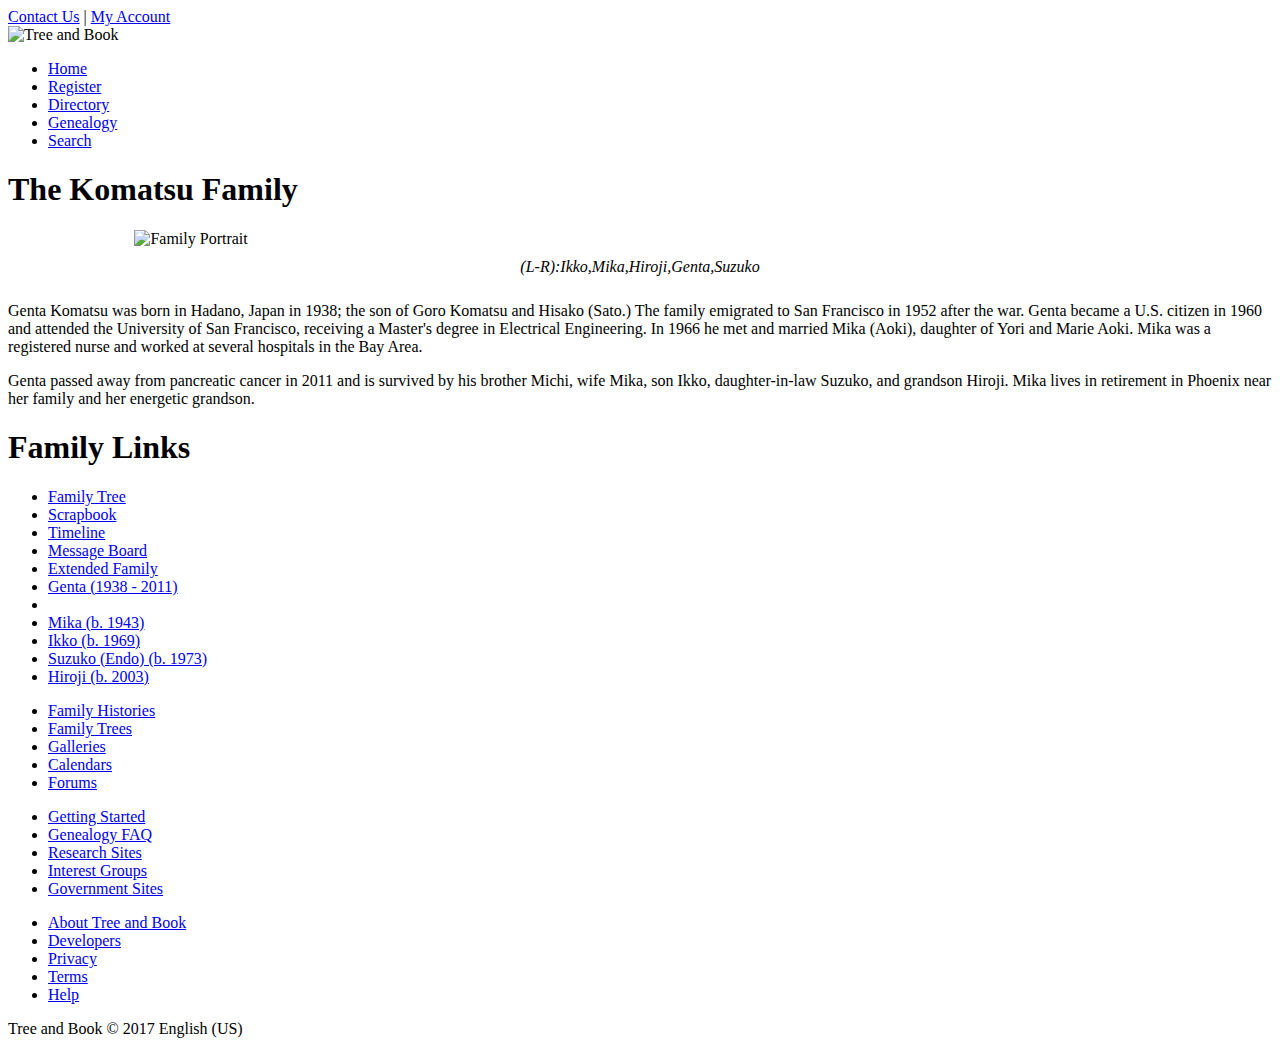
==== index.html @ a069990b "Day 1" ====
<!DOCTYPE html>
<html>

<head>
    <!--
    New Perspectives on HTML5 and CSS3, 7th Edition
    Tutorial 4
    Tutorial Case
    
    Home Page of the Komatsu Family at Tree and Book
   Author: Trent Peterson       
   Date:   10.30.18  

    Filename: tb_komatsu.html
   -->

    <meta charset="utf-8" />
    <title>Tree and Book: The Komatsu Family</title>
    <link rel="stylesheet" href="tb_reset.css">
    <link rel="stylesheet" href="tb_styles1.css">
    <link rel="stylesheet" href="tb_visual1.css">
</head>

<body>
    <header>
        <nav id="topLinks">
            <a href="#">Contact Us</a> |
            <a href="#">My Account</a>
        </nav>
        <img src="tb_logo.png" alt="Tree and Book" />
        <nav class="horizontal" id="mainLinks">
            <ul>
                <li><a href="#">Home</a></li>
                <li><a href="#">Register</a></li>
                <li><a href="#">Directory</a></li>
                <li><a href="#">Genealogy</a></li>
                <li><a href="#">Search</a></li>
            </ul>
        </nav>
    </header>


    <article>
        <header>
            <h1>The Komatsu Family</h1>
            <figure>
                <img src="tb_komatsu.png" alt="Family Portrait">
                <figcaption> (L-R):Ikko,Mika,Hiroji,Genta,Suzuko</figcaption>
            </figure>
        </header>

        <section id="leftColumn">
            <p>Genta Komatsu was born in Hadano, Japan in 1938; the son of
                Goro Komatsu and Hisako (Sato.) The family emigrated to San
                Francisco in 1952 after the war. Genta became a U.S. citizen
                in 1960 and attended the University of San Francisco, receiving
                a Master's degree in Electrical Engineering. In 1966 he
                met and married Mika (Aoki), daughter of Yori and Marie Aoki.
                Mika was a registered nurse and worked at several hospitals
                in the Bay Area.</p>
            <p>Genta passed away from pancreatic cancer in 2011 and is survived
                by his brother Michi, wife Mika, son Ikko, daughter-in-law Suzuko,
                and grandson Hiroji. Mika lives in retirement in Phoenix near
                her family and her energetic grandson.</p>
        </section>

        <aside>
            <nav id="familyLinks">
                <h1>Family Links</h1>
                <ul>
                    <li><a href="#">Family Tree</a></li>
                    <li><a href="#">Scrapbook</a></li>
                    <li><a href="#">Timeline</a></li>
                    <li><a href="#">Message Board</a></li>
                    <li><a href="#">Extended Family</a></li>
                    <li class="newGroup"><a href="tb_genta.html">Genta (1938 - 2011)</a>
                    <li>
                    <li><a href="tb_mika.html">Mika (b. 1943)</a></li>
                    <li><a href="tb_ikko.html">Ikko (b. 1969)</a></li>
                    <li><a href="tb_suzuko.html">Suzuko (Endo) (b. 1973)</a></li>
                    <li><a href="tb_hiroji.html">Hiroji (b. 2003)</a></li>
                </ul>
            </nav>
        </aside>

    </article>


    <footer>
        <nav class="vertical">
            <ul>
                <li><a href="#">Family Histories</a></li>
                <li><a href="#">Family Trees</a></li>
                <li><a href="#">Galleries</a></li>
                <li><a href="#">Calendars</a></li>
                <li><a href="#">Forums</a></li>
            </ul>
        </nav>
        <nav class="vertical">
            <ul>
                <li><a href="#">Getting Started</a></li>
                <li><a href="#">Genealogy FAQ</a></li>
                <li><a href="#">Research Sites</a></li>
                <li><a href="#">Interest Groups</a></li>
                <li><a href="#">Government Sites</a></li>
            </ul>
        </nav>
        <nav class="vertical">
            <ul>
                <li><a href="#">About Tree and Book</a></li>
                <li><a href="#">Developers</a></li>
                <li><a href="#">Privacy</a></li>
                <li><a href="#">Terms</a></li>
                <li><a href="#">Help</a></li>
            </ul>
        </nav>
        <section>Tree and Book &copy; 2017 English (US)</section>
    </footer>

</body>

</html>
---- tb_visual1.css ----
@charset "utf-8";

/*
   New Perspectives on HTML5 and CSS3, 7th Edition
   Tutorial 4
   Tutorial Case
   
   Visual Style Sheet for Tree and Book Family Home Page
   Author: Trent Peterson       
   Date:   10.30.18
   
   Filename: tb_visual1.css

*/


/* Figure Box Styles */
figure {
    margin: 20px auto 0px;
    width: 80%;
}

figure img {
    display: block;
    width: 100%;
}

figure figcaption {
    background-color: white;
    font-family: 'Palatino Linotype', Palatino, 'Times New Roman', serif;
    font-style: italic;
    padding: 10px 0;
    text-align: center;
}

/* HTML Styles */
html {
    background-image: url('tb_back1.png');
    background-repeat: round;
}



/* Article Styles */




/* Page Body Styles */




/* Aside Styles */



/* Footer Styles */
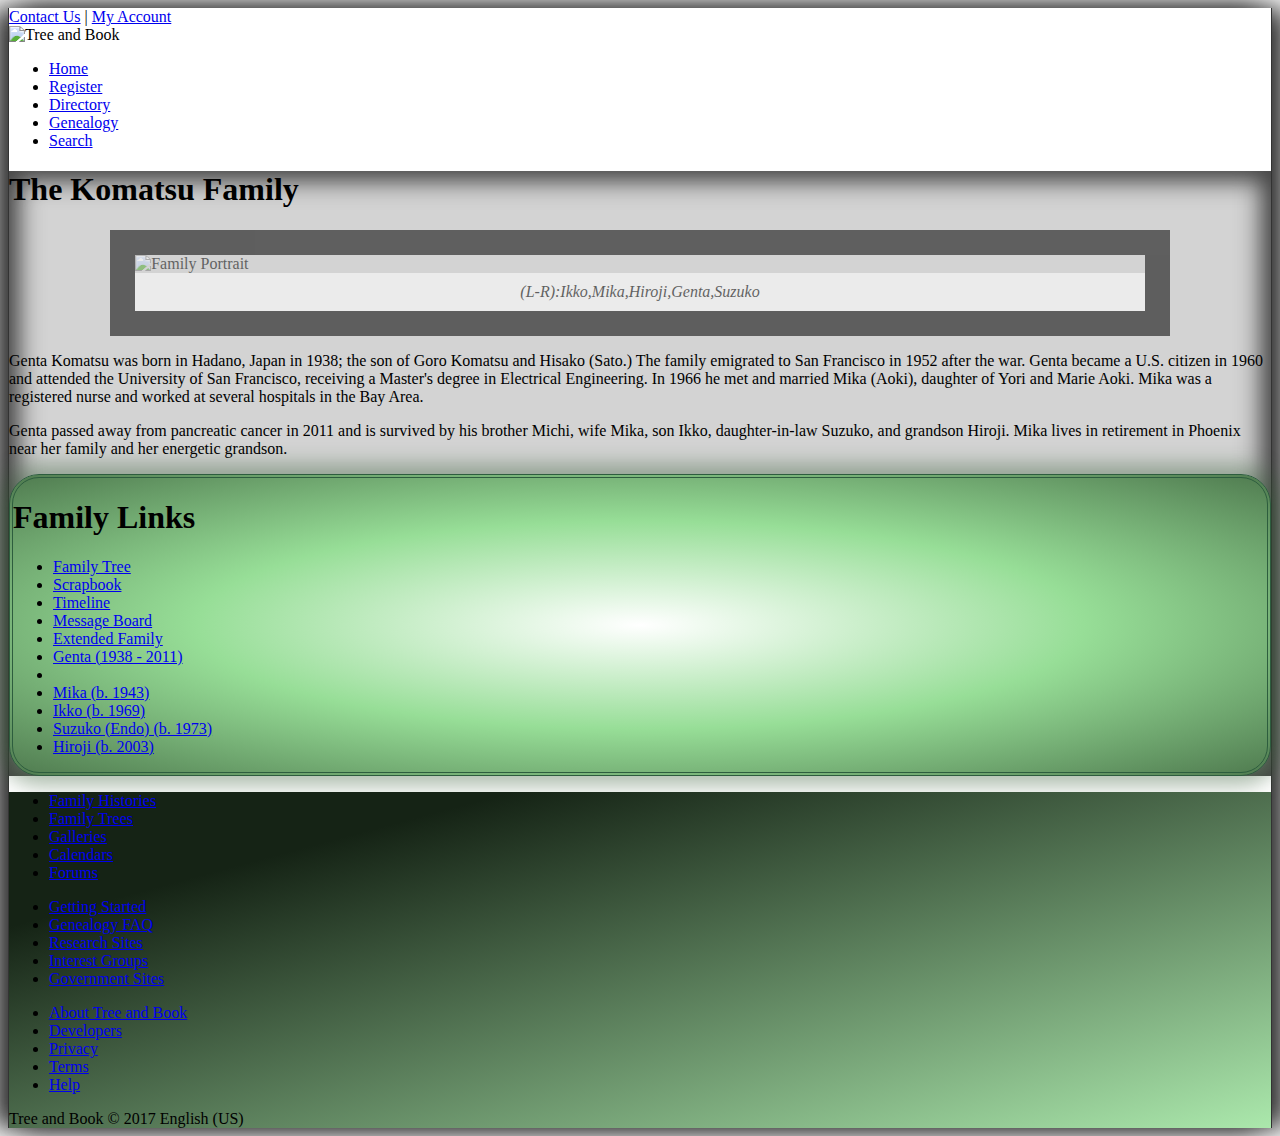
==== commit b472e2e8: "Final Commit" ====
--- a/index.html
+++ b/index.html
@@ -44,9 +44,16 @@
         <header>
             <h1>The Komatsu Family</h1>
             <figure>
-                <img src="tb_komatsu.png" alt="Family Portrait">
+                <img src="tb_komatsu.png" alt="Family Portrait" usemap="#family_map">
                 <figcaption> (L-R):Ikko,Mika,Hiroji,Genta,Suzuko</figcaption>
             </figure>
+            <map name="family_map">
+                <area shape="rect" coords="74,74,123,141" href="tb_ikko.html" alt="Ikko Komatsu">
+                <area shape="rect" coords="126,109,177,172" href="tb_mika.html" alt="Mika Komatsu">
+                <area shape="rect" coords="180,157,230,214" href="tb_hiroji.html" alt="Hiroji Komatsu">
+                <area shape="rect" coords="258,96,312,165" href="tb_genta.html" alt="Genta Komatsu">
+                <area shape="rect" coords="342,86,398,162" href="tb_suzuko.html" alt="Suzuko Komatsu">
+            </map>
         </header>
 
         <section id="leftColumn">
--- a/tb_visual1.css
+++ b/tb_visual1.css
@@ -17,7 +17,11 @@
 /* Figure Box Styles */
 figure {
     margin: 20px auto 0px;
+    opacity: .55;
     width: 80%;
+    border-style: solid;
+    border-width: 25px;
+    border-image: url(tb_border.png) 50 repeat;
 }
 
 figure img {
@@ -35,24 +39,47 @@
 
 /* HTML Styles */
 html {
-    background-image: url('tb_back1.png');
-    background-repeat: round;
+    background-image: url(tb_back1.png);
 }
 
 
 
 /* Article Styles */
 
+article {
+    background: url(tb_back2.png) bottom right / 15% no-repeat content-box,
+        url(tb_back3.png) bottom left / 15% no-repeat content-box, url(tb_back4.png) 100%/cover no-repeat, rgb(211, 211, 211);
+    box-shadow: inset rgb(71, 71, 71) -10px -10px 25px, inset rgb(71, 71, 71) 10px 10px 25px;
+}
 
-
+article header h1 {
+    text-shadow: rgb(181, 211, 181) 2px 2px 1px,
+        /*rgba(21, 21, 21, 0.66) 5px 5px 25px*/
+    ;
+}
 
 /* Page Body Styles */
 
 
+body {
+    border-left: 1px solid rgb(51, 51, 51);
+    border-right: 1px solid rgb(51, 51, 51);
+    box-shadow: rgb(51, 51, 51) 15px 0px 25px, rgb(51, 51, 51) -15px 0px 25px;
+}
 
 
 /* Aside Styles */
 
+aside {
+    border: 4px double rgb(45, 93, 62);
+    border-radius: 30px;
+    box-shadow: rgba(51, 91, 51, .4) 0px 0px 20px 10px;
+    background: radial-gradient(white, rgb(151, 222, 151), rgb(81, 125, 81))
+}
 
 
-/* Footer Styles */+
+/* Footer Styles */
+footer {
+    background: linear-gradient(345deg, rgb(171, 232, 172), rgb(21, 35, 21)80%);
+}